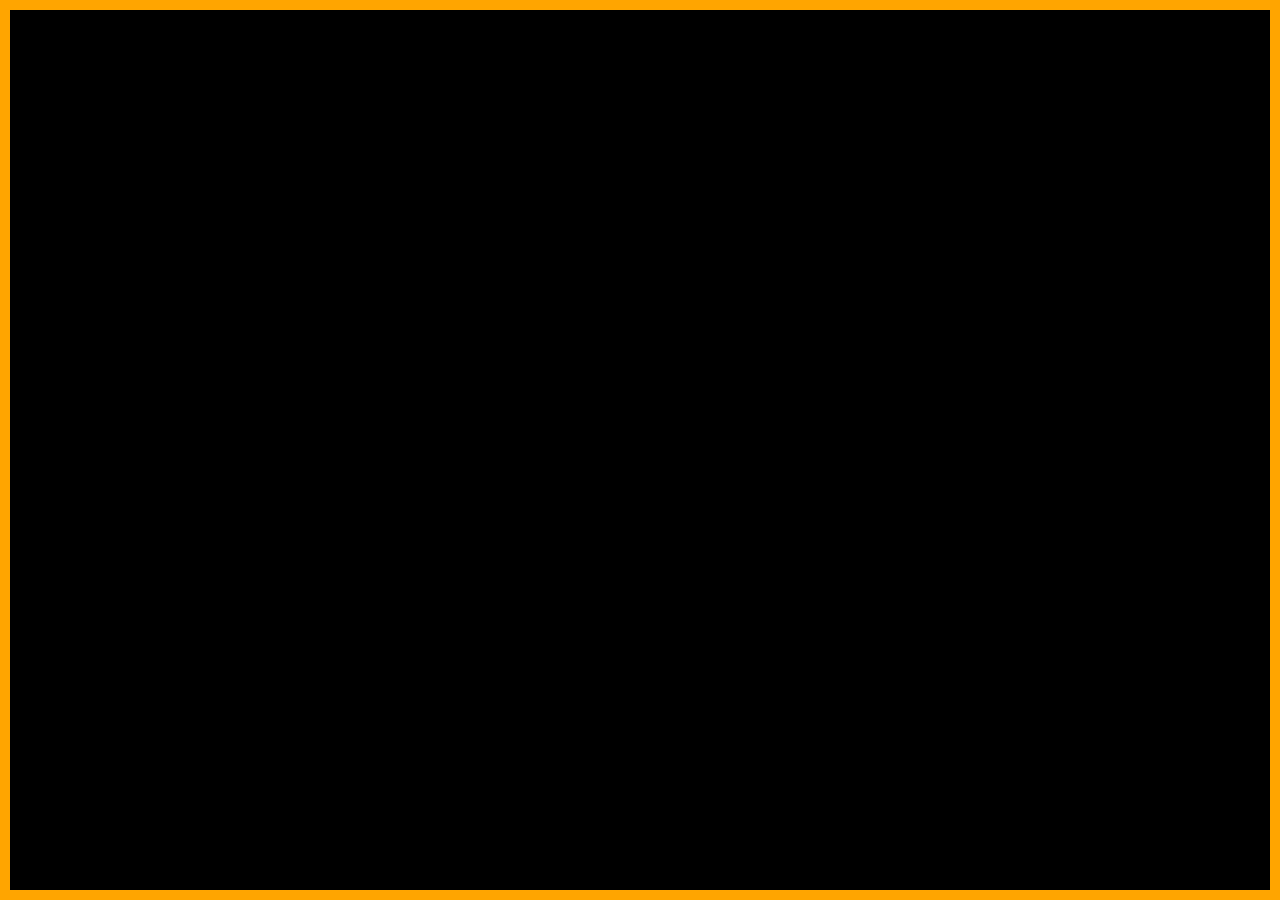
==== Exercici.1/index.html @ 20050a57 "ok" ====
<!DOCTYPE html>
<html lang="en">
<head>
    <meta charset="UTF-8">
    <meta http-equiv="X-UA-Compatible" content="IE=edge">
    <meta name="viewport" content="width=device-width, initial-scale=1.0">
    <title>AJAX.Nivell 1</title>
    <!--CSS styles-->
    <link rel="stylesheet" href="./styles/css/style.css">
</head>
<body>
    
</body>
</html>
---- Exercici.1/styles/css/style.css ----
/*Reset*/
html, body, div, span, applet, object, iframe, h1, h2, h3, h4, h5, h6, p, blockquote, pre,
a, abbr, acronym, address, big, cite, code, del, dfn, em, img, ins, kbd, q, s, samp,
small, strike, strong, sub, sup, tt, var, b, u, i, center,
dl, dt, dd, ol, ul, li, fieldset, form, label, legend,
table, caption, tbody, tfoot, thead, tr, th, td, article, aside, canvas, details, embed,
figure, figcaption, footer, header, hgroup, menu, nav, output, ruby, section, summary,
time, mark, audio, video {
  margin: 0;
  padding: 0;
  border: 0;
  font: inherit;
  font-size: 100%;
  vertical-align: baseline;
}

html {
  line-height: 1;
}

ol, ul {
  list-style: none;
}

table {
  border-collapse: collapse;
  border-spacing: 0;
}

caption, th, td {
  text-align: left;
  font-weight: normal;
  vertical-align: middle;
}

q, blockquote {
  quotes: none;
}

q:before, q:after, blockquote:before, blockquote:after {
  content: "";
  content: none;
}

a img {
  border: none;
}

article, aside, details, figcaption, figure, footer, header, hgroup, main, menu, nav, section, summary {
  display: block;
}

* {
  -webkit-box-sizing: border-box;
          box-sizing: border-box;
}

body {
  height: 100vh;
  width: 100vw;
  background: black;
  border: 10px solid orange;
}
/*# sourceMappingURL=style.css.map */
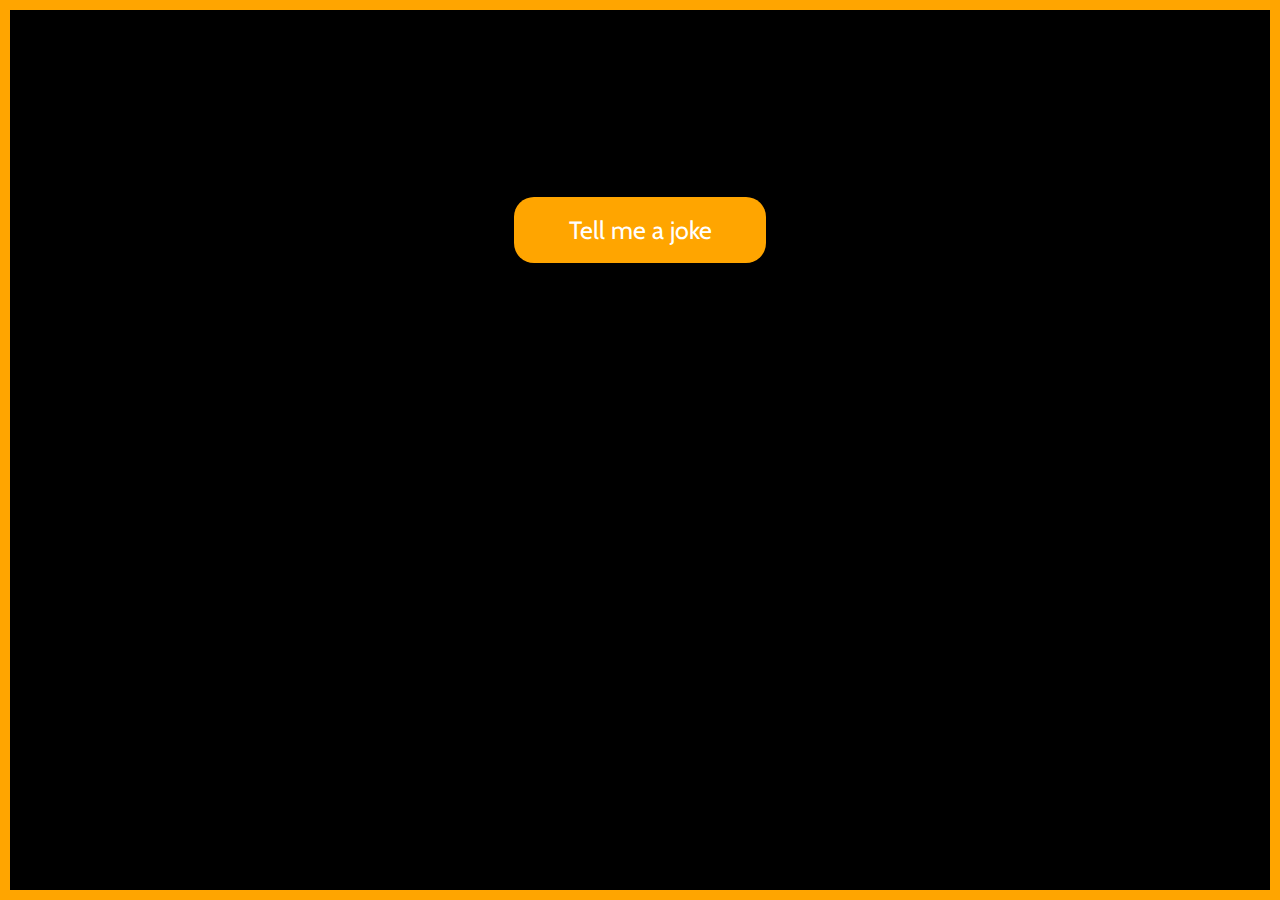
==== commit 4e141982: "ok" ====
--- a/Exercici.1/index.html
+++ b/Exercici.1/index.html
@@ -7,8 +7,18 @@
     <title>AJAX.Nivell 1</title>
     <!--CSS styles-->
     <link rel="stylesheet" href="./styles/css/style.css">
+    <!--Google fonts-->
+    <link rel="preconnect" href="https://fonts.gstatic.com">
+<link href="https://fonts.googleapis.com/css2?family=Cabin:wght@500&display=swap" rel="stylesheet">
 </head>
 <body>
-    
+    <div class="container">
+        <div class="boton">
+            <a class="btn" href="#">Tell me a joke</a>
+        </div>
+        <div class="respuesta">
+            <div class="texto"></div>
+        </div>
+    </div>
 </body>
 </html>--- a/Exercici.1/styles/css/style.css
+++ b/Exercici.1/styles/css/style.css
@@ -60,5 +60,113 @@
   width: 100vw;
   background: black;
   border: 10px solid orange;
+  -webkit-box-orient: vertical;
+  -webkit-box-direction: normal;
+      -ms-flex-flow: column wrap;
+          flex-flow: column wrap;
+  -webkit-box-pack: center;
+      -ms-flex-pack: center;
+          justify-content: center;
+  -webkit-box-align: center;
+      -ms-flex-align: center;
+          align-items: center;
+}
+
+.container {
+  height: 100%;
+  width: 100%;
+  display: -webkit-box;
+  display: -ms-flexbox;
+  display: flex;
+  -webkit-box-orient: vertical;
+  -webkit-box-direction: normal;
+      -ms-flex-flow: column wrap;
+          flex-flow: column wrap;
+  -webkit-box-pack: center;
+      -ms-flex-pack: center;
+          justify-content: center;
+  -webkit-box-align: center;
+      -ms-flex-align: center;
+          align-items: center;
+}
+
+.boton {
+  height: 50%;
+  width: 100%;
+  display: -webkit-box;
+  display: -ms-flexbox;
+  display: flex;
+  -webkit-box-orient: vertical;
+  -webkit-box-direction: normal;
+      -ms-flex-flow: column wrap;
+          flex-flow: column wrap;
+  -webkit-box-pack: center;
+      -ms-flex-pack: center;
+          justify-content: center;
+  -webkit-box-align: center;
+      -ms-flex-align: center;
+          align-items: center;
+}
+
+.btn {
+  height: 15%;
+  width: 20%;
+  display: -webkit-box;
+  display: -ms-flexbox;
+  display: flex;
+  -webkit-box-orient: vertical;
+  -webkit-box-direction: normal;
+      -ms-flex-flow: column wrap;
+          flex-flow: column wrap;
+  -webkit-box-pack: center;
+      -ms-flex-pack: center;
+          justify-content: center;
+  -webkit-box-align: center;
+      -ms-flex-align: center;
+          align-items: center;
+  cursor: pointer;
+  color: white;
+  background-color: orange;
+  border-radius: 20px;
+  text-decoration: none;
+  font-family: 'Cabin', sans-serif;
+  font-size: 25px;
+}
+
+.respuesta {
+  height: 50%;
+  width: 100%;
+  display: -webkit-box;
+  display: -ms-flexbox;
+  display: flex;
+  -webkit-box-orient: vertical;
+  -webkit-box-direction: normal;
+      -ms-flex-flow: column wrap;
+          flex-flow: column wrap;
+  -webkit-box-pack: center;
+      -ms-flex-pack: center;
+          justify-content: center;
+  -webkit-box-align: center;
+      -ms-flex-align: center;
+          align-items: center;
+}
+
+.texto {
+  height: 80%;
+  width: 80%;
+  color: white;
+  display: -webkit-box;
+  display: -ms-flexbox;
+  display: flex;
+  -webkit-box-orient: vertical;
+  -webkit-box-direction: normal;
+      -ms-flex-flow: column wrap;
+          flex-flow: column wrap;
+  -webkit-box-pack: center;
+      -ms-flex-pack: center;
+          justify-content: center;
+  -webkit-box-align: center;
+      -ms-flex-align: center;
+          align-items: center;
 }
 /*# sourceMappingURL=style.css.map */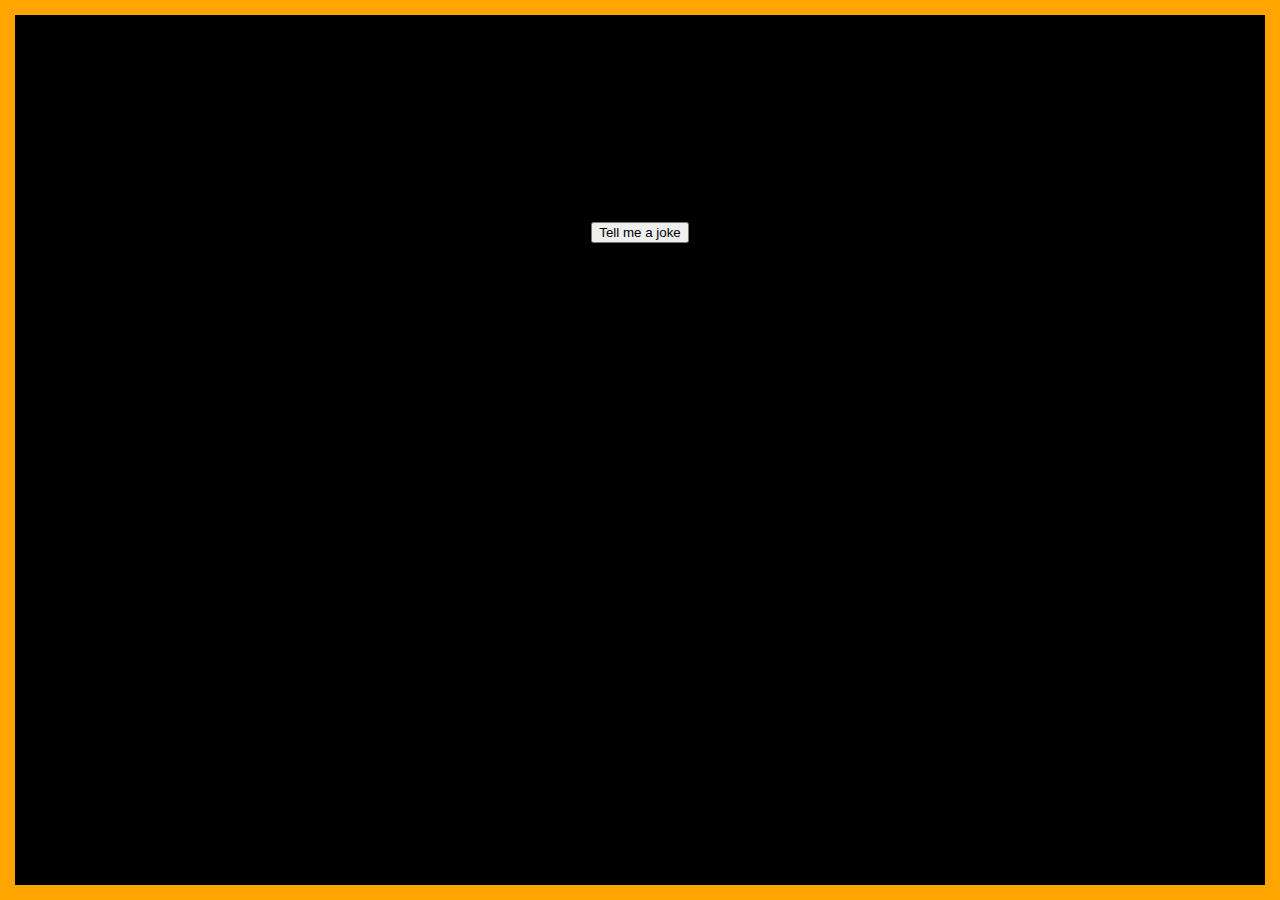
==== commit 051ef373: "ok" ====
--- a/Exercici.1/index.html
+++ b/Exercici.1/index.html
@@ -9,16 +9,23 @@
     <link rel="stylesheet" href="./styles/css/style.css">
     <!--Google fonts-->
     <link rel="preconnect" href="https://fonts.gstatic.com">
+    <!-- Bootstrap CDN -->
+    <link rel="stylesheet" href="https://cdn.jsdelivr.net/npm/bootstrap@4.6.0/dist/css/bootstrap.min.css" integrity="sha384-B0vP5xmATw1+K9KRQjQERJvTumQW0nPEzvF6L/Z6nronJ3oUOFUFpCjEUQouq2+l" crossorigin="anonymous">
+
 <link href="https://fonts.googleapis.com/css2?family=Cabin:wght@500&display=swap" rel="stylesheet">
 </head>
 <body>
-    <div class="container">
+    <div class="contenedor">
         <div class="boton">
-            <a class="btn" href="#">Tell me a joke</a>
+            <button type="button" class="btn btn-warning btn-lg">Tell me a joke</button>
         </div>
         <div class="respuesta">
             <div class="texto"></div>
         </div>
     </div>
+    <!-- jQuery and Bootstrap Bundle (includes Popper) CDN-->
+    <script src="https://code.jquery.com/jquery-3.5.1.slim.min.js" integrity="sha384-DfXdz2htPH0lsSSs5nCTpuj/zy4C+OGpamoFVy38MVBnE+IbbVYUew+OrCXaRkfj" crossorigin="anonymous"></script>
+    <script src="https://cdn.jsdelivr.net/npm/bootstrap@4.6.0/dist/js/bootstrap.bundle.min.js" integrity="sha384-Piv4xVNRyMGpqkS2by6br4gNJ7DXjqk09RmUpJ8jgGtD7zP9yug3goQfGII0yAns" crossorigin="anonymous"></script>
+      
 </body>
 </html>--- a/Exercici.1/styles/css/style.css
+++ b/Exercici.1/styles/css/style.css
@@ -58,8 +58,6 @@
 body {
   height: 100vh;
   width: 100vw;
-  background: black;
-  border: 10px solid orange;
   -webkit-box-orient: vertical;
   -webkit-box-direction: normal;
       -ms-flex-flow: column wrap;
@@ -72,9 +70,11 @@
           align-items: center;
 }
 
-.container {
+.contenedor {
   height: 100%;
   width: 100%;
+  background: black;
+  border: 15px solid orange;
   display: -webkit-box;
   display: -ms-flexbox;
   display: flex;
@@ -106,31 +106,6 @@
   -webkit-box-align: center;
       -ms-flex-align: center;
           align-items: center;
-}
-
-.btn {
-  height: 15%;
-  width: 20%;
-  display: -webkit-box;
-  display: -ms-flexbox;
-  display: flex;
-  -webkit-box-orient: vertical;
-  -webkit-box-direction: normal;
-      -ms-flex-flow: column wrap;
-          flex-flow: column wrap;
-  -webkit-box-pack: center;
-      -ms-flex-pack: center;
-          justify-content: center;
-  -webkit-box-align: center;
-      -ms-flex-align: center;
-          align-items: center;
-  cursor: pointer;
-  color: white;
-  background-color: orange;
-  border-radius: 20px;
-  text-decoration: none;
-  font-family: 'Cabin', sans-serif;
-  font-size: 25px;
 }
 
 .respuesta {
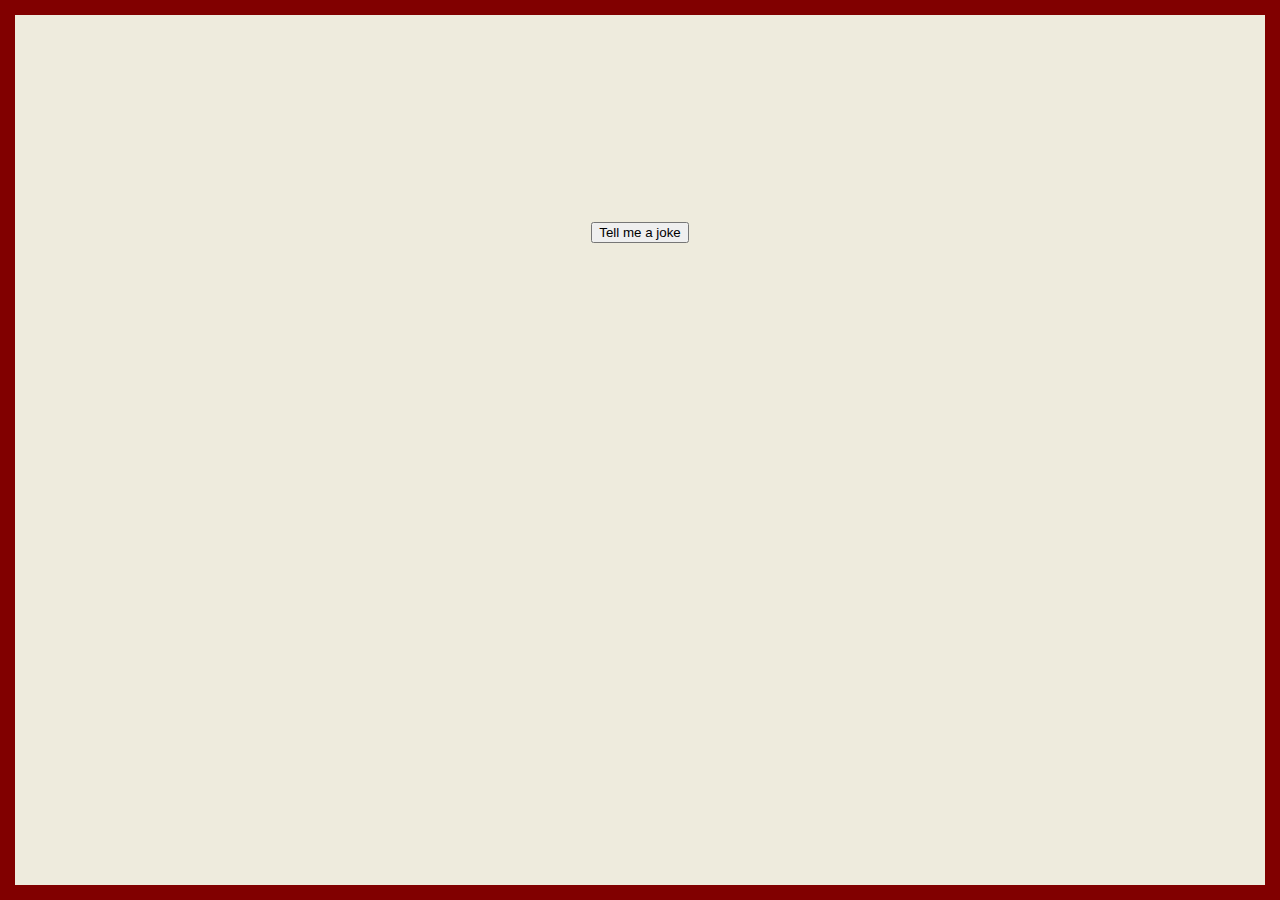
==== commit 7c2065f4: "ok" ====
--- a/Exercici.1/index.html
+++ b/Exercici.1/index.html
@@ -17,14 +17,18 @@
 <body>
     <div class="contenedor">
         <div class="boton">
-            <button type="button" class="btn btn-warning btn-lg">Tell me a joke</button>
+            <button id="button" type="button" class="btn btn-dark btn-lg py-4 px-5">Tell me a joke</button>
         </div>
         <div class="respuesta">
-            <div class="texto"></div>
+            <div id="texto" class="texto"></div>
         </div>
     </div>
-    <!-- jQuery and Bootstrap Bundle (includes Popper) CDN-->
-    <script src="https://code.jquery.com/jquery-3.5.1.slim.min.js" integrity="sha384-DfXdz2htPH0lsSSs5nCTpuj/zy4C+OGpamoFVy38MVBnE+IbbVYUew+OrCXaRkfj" crossorigin="anonymous"></script>
+
+    <!-- JQuery -->
+    <script src="https://code.jquery.com/jquery-3.6.0.js" integrity="sha256-H+K7U5CnXl1h5ywQfKtSj8PCmoN9aaq30gDh27Xc0jk=" crossorigin="anonymous"></script>
+    <!-- JavaScript-->
+    <script src="./scripts/index.js"></script>
+    <!-- Bootstrap Bundle (includes Popper) CDN-->
     <script src="https://cdn.jsdelivr.net/npm/bootstrap@4.6.0/dist/js/bootstrap.bundle.min.js" integrity="sha384-Piv4xVNRyMGpqkS2by6br4gNJ7DXjqk09RmUpJ8jgGtD7zP9yug3goQfGII0yAns" crossorigin="anonymous"></script>
       
 </body>
--- a/Exercici.1/styles/css/style.css
+++ b/Exercici.1/styles/css/style.css
@@ -73,8 +73,8 @@
 .contenedor {
   height: 100%;
   width: 100%;
-  background: black;
-  border: 15px solid orange;
+  background: #eeebdd;
+  border: 15px solid #810000;
   display: -webkit-box;
   display: -ms-flexbox;
   display: flex;
@@ -129,7 +129,9 @@
 .texto {
   height: 80%;
   width: 80%;
-  color: white;
+  color: #810000;
+  font-size: 35px;
+  font-weight: bold;
   display: -webkit-box;
   display: -ms-flexbox;
   display: flex;
@@ -143,5 +145,6 @@
   -webkit-box-align: center;
       -ms-flex-align: center;
           align-items: center;
+  padding-bottom: 10%;
 }
 /*# sourceMappingURL=style.css.map */